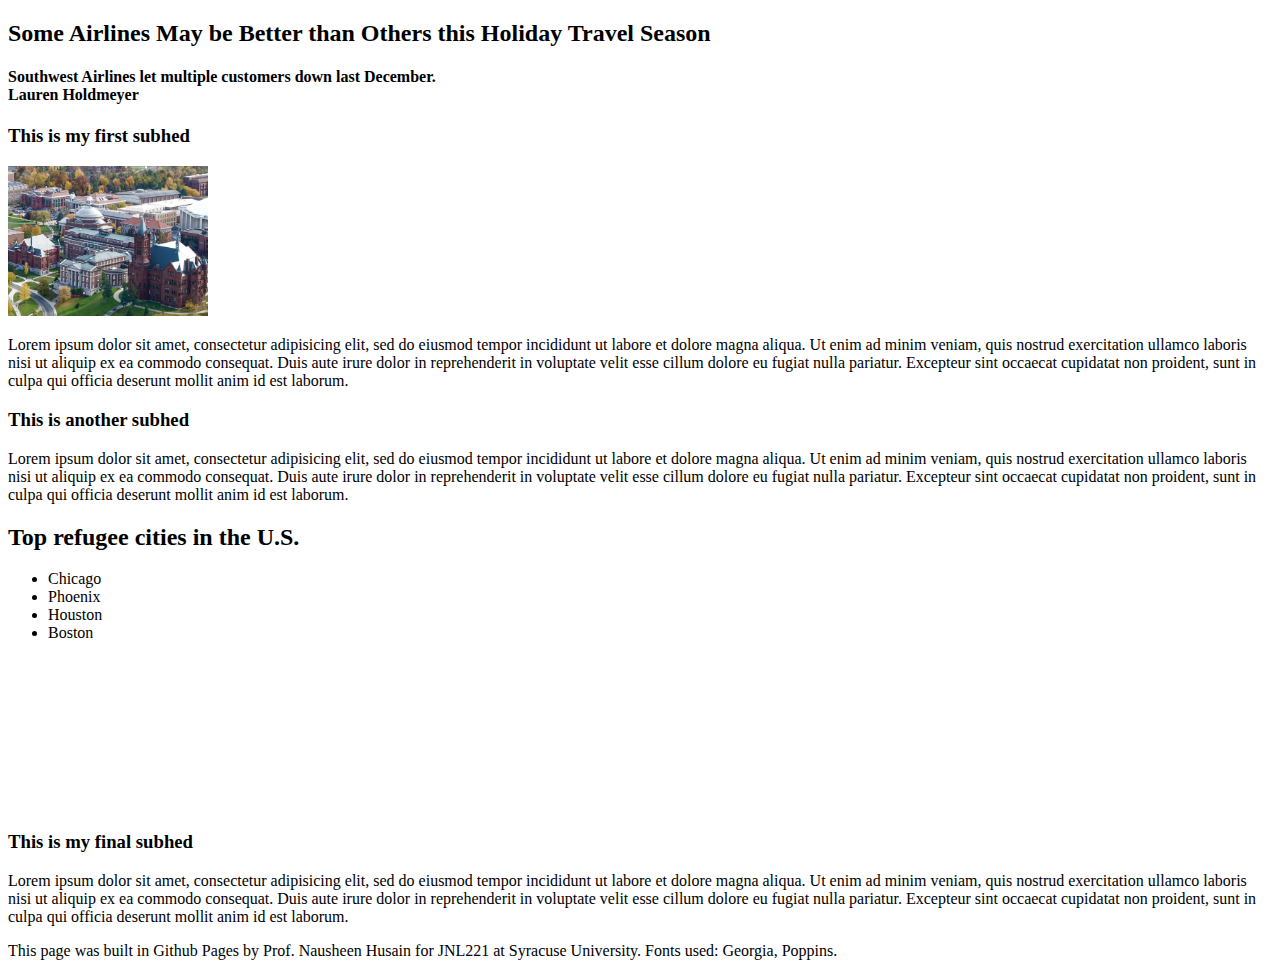
==== final.html @ 58073bf1 "Add files via upload" ====
<!-- This is the completed HTML page for our final project template. -->

<!DOCTYPE html>
<html lang="en">
	<head>
		<title>Final project template: HTML</title>
		<link href="final.css"> 
		<!-- Required meta tags -->
		<meta charset="utf-8">
		<meta name="viewport" content="width=device-width, initial-scale=1">

		<!-- Link tag for CSS -->

		<!-- Google font: Poppins -->
		
	</head>
		
	<body>
		<section> 
		<div class="header">
			<h2> Some Airlines May be Better than Others this Holiday Travel Season </h2>
			<h4> Southwest Airlines let multiple customers down last December.  <br> Lauren Holdmeyer </h4>
		</section>
		<section>
			<h3>This is my first subhed</h3>
			<!-- Add image below this comment -->
			<img src="syr.png" alt="an image of a bird's eye view of Syracuse University's campus" height="150px" width="200px">
			<p>Lorem ipsum dolor sit amet, consectetur adipisicing elit, sed do eiusmod
			tempor incididunt ut labore et dolore magna aliqua. Ut enim ad minim veniam,
			quis nostrud exercitation ullamco laboris nisi ut aliquip ex ea commodo
			consequat. Duis aute irure dolor in reprehenderit in voluptate velit esse
			cillum dolore eu fugiat nulla pariatur. Excepteur sint occaecat cupidatat non
			proident, sunt in culpa qui officia deserunt mollit anim id est laborum.</p>
		</section>
		<section>
			<h3>This is another subhed</h3>
			<p>Lorem ipsum dolor sit amet, consectetur adipisicing elit, sed do eiusmod
			tempor incididunt ut labore et dolore magna aliqua. Ut enim ad minim veniam,
			quis nostrud exercitation ullamco laboris nisi ut aliquip ex ea commodo
			consequat. Duis aute irure dolor in reprehenderit in voluptate velit esse
			cillum dolore eu fugiat nulla pariatur. Excepteur sint occaecat cupidatat non
			proident, sunt in culpa qui officia deserunt mollit anim id est laborum.</p>
		</section>
		<section>
			
				<h2>Top refugee cities in the U.S.</h2>
				<ul>
					<li>Chicago</li>
					<li>Phoenix</li>
					<li>Houston</li>
					<li>Boston</li>
				</ul>
			</div>

			<!-- Add responsive Datawrapper element below this comment. -->
			<iframe title="Southwest Airlines Saw an Alarming Rate of Cancellations Last December" aria-label="Map" id="datawrapper-chart" src="https://datawrapper.dwcdn.net/S82P7/2/" scrolling="yes" frameborder="0" style="width: 600px; min-width: 60%;
				height: 500px

			<div class="list> </iframe> 
			
		</section>
		<section>
			<h3>This is my final subhed</h3>
			<p>Lorem ipsum dolor sit amet, consectetur adipisicing elit, sed do eiusmod
			tempor incididunt ut labore et dolore magna aliqua. Ut enim ad minim veniam,
			quis nostrud exercitation ullamco laboris nisi ut aliquip ex ea commodo
			consequat. Duis aute irure dolor in reprehenderit in voluptate velit esse
			cillum dolore eu fugiat nulla pariatur. Excepteur sint occaecat cupidatat non
			proident, sunt in culpa qui officia deserunt mollit anim id est laborum.</p>
		</section>
		<div class="footer">
			<p>This page was built in Github Pages by Prof. Nausheen Husain for JNL221 at Syracuse University. Fonts used: Georgia, Poppins.</p>
		</div>
	</body>
</html>
---- final.css ----
/*This is the CSS page for our final template.*/

.footer p { /* This is how you add styles for only the p text within the footer. */
	background-color: #cccccc;
	text-align: center;
	font-size: 20px;
	margin-bottom: 0;
}
.header {
	height: auto;
	font-weight: bold;
	font-size: 50px;
	text-align: center;
	font-family: 'Georgia', serif;
	background-color: navy;
}
h4 {
	font-style: italic;
	font-size: 40px;
	font-family: 'Georgia', serif;
}
h3 {
	font-size: 30px;
}


/*Don't worry about this section yet*/
@media only screen and (max-width: 767px)
{
 .list {
 	float: none;
 	min-width: 90%;
 	margin-left: 10px;
 	margin-bottom: 30px;
 	margin-top: 30px;
 }
 iframe {
 	min-width: 90%;
 	margin-right: 10px;
 }
}
.p {
	font-family: 'times new roman', serif;
	font-size: 20px;
}
#image {
	float: right;
	margin-right: 5%;
	margin-left: 5%;
}
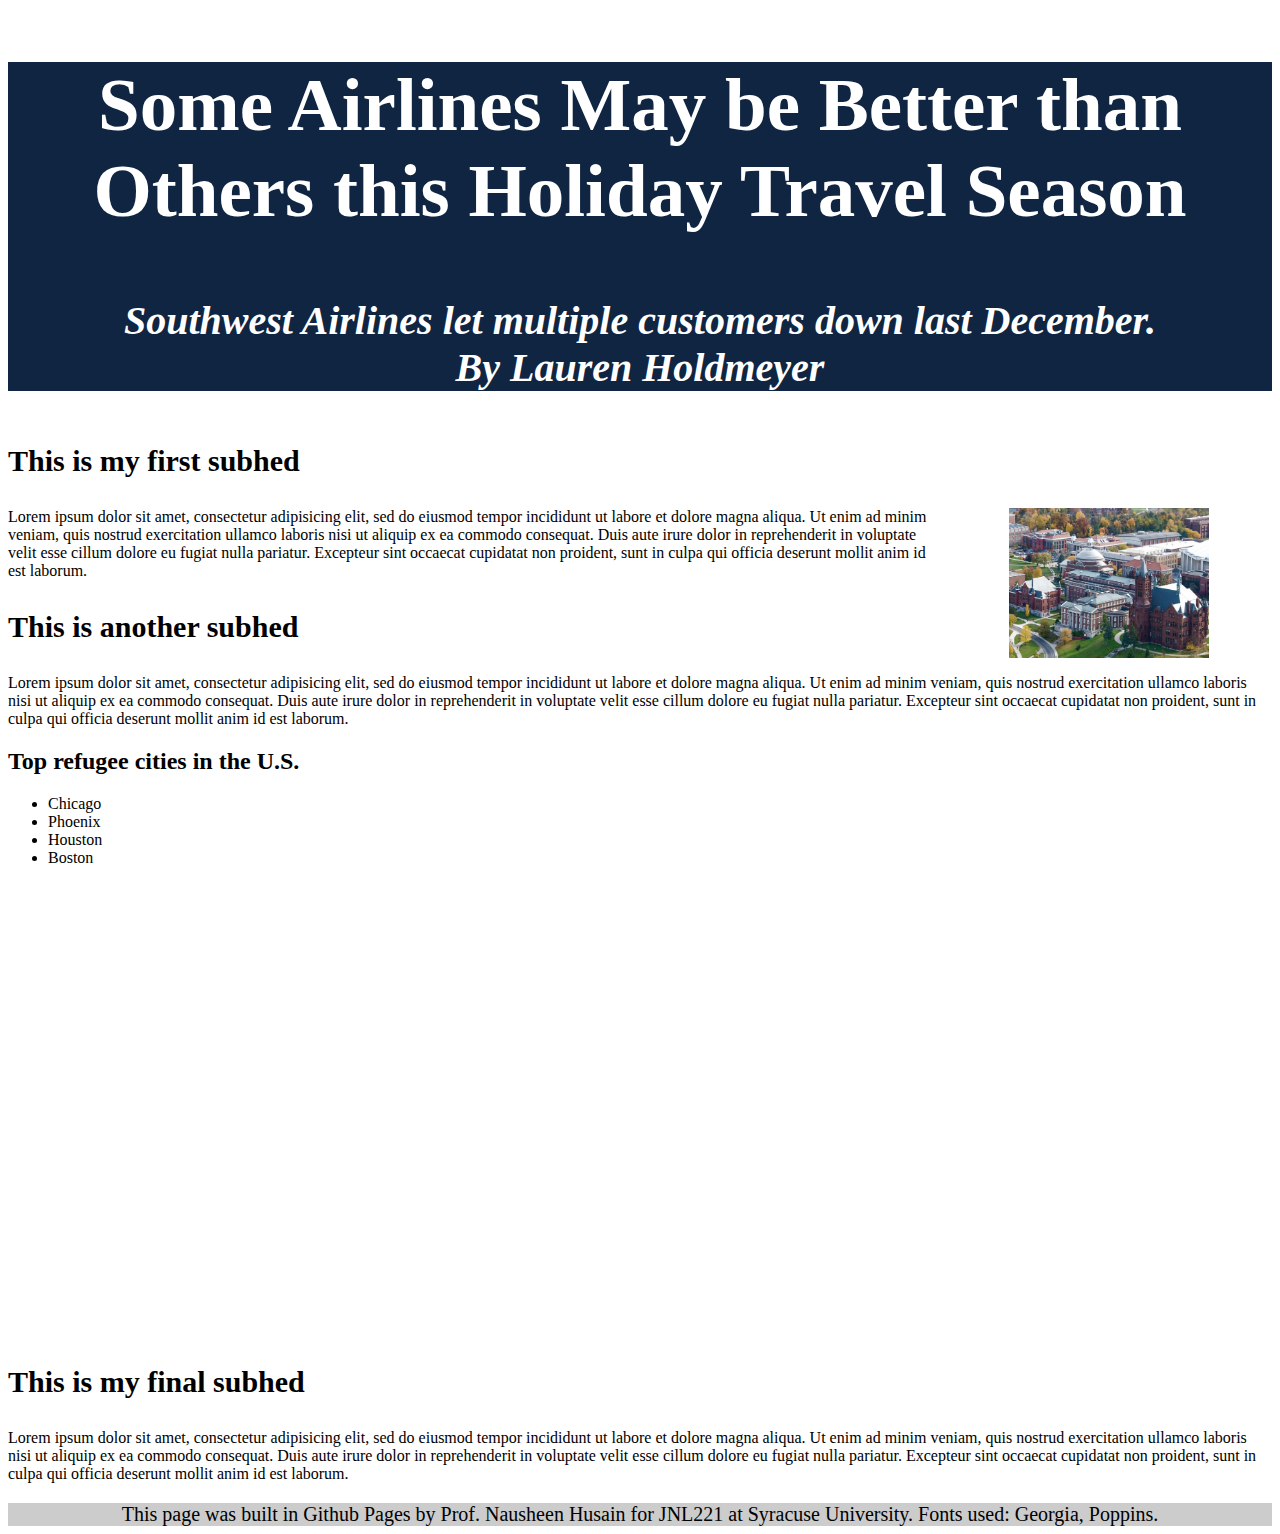
==== commit 16099826: "Add files via upload" ====
--- a/final.html
+++ b/final.html
@@ -10,7 +10,7 @@
 		<meta name="viewport" content="width=device-width, initial-scale=1">
 
 		<!-- Link tag for CSS -->
-
+		<link rel="stylesheet" type="text/css" href="final.css">
 		<!-- Google font: Poppins -->
 		
 	</head>
@@ -19,12 +19,12 @@
 		<section> 
 		<div class="header">
 			<h2> Some Airlines May be Better than Others this Holiday Travel Season </h2>
-			<h4> Southwest Airlines let multiple customers down last December.  <br> Lauren Holdmeyer </h4>
+			<h4> Southwest Airlines let multiple customers down last December.  <br> By Lauren Holdmeyer </h4>
 		</section>
 		<section>
 			<h3>This is my first subhed</h3>
 			<!-- Add image below this comment -->
-			<img src="syr.png" alt="an image of a bird's eye view of Syracuse University's campus" height="150px" width="200px">
+			<img src="syr.png" alt="Aerial view of Syracuse University's campus" height="150px" width="200px">
 			<p>Lorem ipsum dolor sit amet, consectetur adipisicing elit, sed do eiusmod
 			tempor incididunt ut labore et dolore magna aliqua. Ut enim ad minim veniam,
 			quis nostrud exercitation ullamco laboris nisi ut aliquip ex ea commodo
@@ -53,10 +53,8 @@
 			</div>
 
 			<!-- Add responsive Datawrapper element below this comment. -->
-			<iframe title="Southwest Airlines Saw an Alarming Rate of Cancellations Last December" aria-label="Map" id="datawrapper-chart" src="https://datawrapper.dwcdn.net/S82P7/2/" scrolling="yes" frameborder="0" style="width: 600px; min-width: 60%;
-				height: 500px
-
-			<div class="list> </iframe> 
+			<iframe title="Southwest Airlines Soars Above Others with Holiday Season Flight Cancellations" aria-label="Range Plot" id="datawrapper-chart-S82P7" src="https://datawrapper.dwcdn.net/S82P7/2/" scrolling="no" frameborder="0" style="width: 0; min-width: 100% !important; border: none;" height="448" data-external="1"></iframe><script type="text/javascript">!function(){"use strict";window.addEventListener("message",(function(a){if(void 0!==a.data["datawrapper-height"]){var e=document.querySelectorAll("iframe");for(var t in a.data["datawrapper-height"])for(var r=0;r<e.length;r++)if(e[r].contentWindow===a.source){var i=a.data["datawrapper-height"][t]+"px";e[r].style.height=i}}}))}();
+</script>
 			
 		</section>
 		<section>
--- a/final.css
+++ b/final.css
@@ -12,7 +12,13 @@
 	font-size: 50px;
 	text-align: center;
 	font-family: 'Georgia', serif;
-	background-color: navy;
+	background-color: #102542;
+	color: white;
+	}
+}
+p {
+	font-family: 'Times New Roman', serif;
+	font-size: 20px;
 }
 h4 {
 	font-style: italic;
@@ -21,6 +27,14 @@
 }
 h3 {
 	font-size: 30px;
+}
+img {
+	float: right;
+	margin-right: 5%;
+	margin-left: 5%;
+}
+img:hover {
+	opacity: 1.0;
 }
 
 
@@ -38,13 +52,3 @@
  	min-width: 90%;
  	margin-right: 10px;
  }
-}
-.p {
-	font-family: 'times new roman', serif;
-	font-size: 20px;
-}
-#image {
-	float: right;
-	margin-right: 5%;
-	margin-left: 5%;
-}--- a/final.css
+++ b/final.css
@@ -12,7 +12,13 @@
 	font-size: 50px;
 	text-align: center;
 	font-family: 'Georgia', serif;
-	background-color: navy;
+	background-color: #102542;
+	color: white;
+	}
+}
+p {
+	font-family: 'Times New Roman', serif;
+	font-size: 20px;
 }
 h4 {
 	font-style: italic;
@@ -21,6 +27,14 @@
 }
 h3 {
 	font-size: 30px;
+}
+img {
+	float: right;
+	margin-right: 5%;
+	margin-left: 5%;
+}
+img:hover {
+	opacity: 1.0;
 }
 
 
@@ -38,13 +52,3 @@
  	min-width: 90%;
  	margin-right: 10px;
  }
-}
-.p {
-	font-family: 'times new roman', serif;
-	font-size: 20px;
-}
-#image {
-	float: right;
-	margin-right: 5%;
-	margin-left: 5%;
-}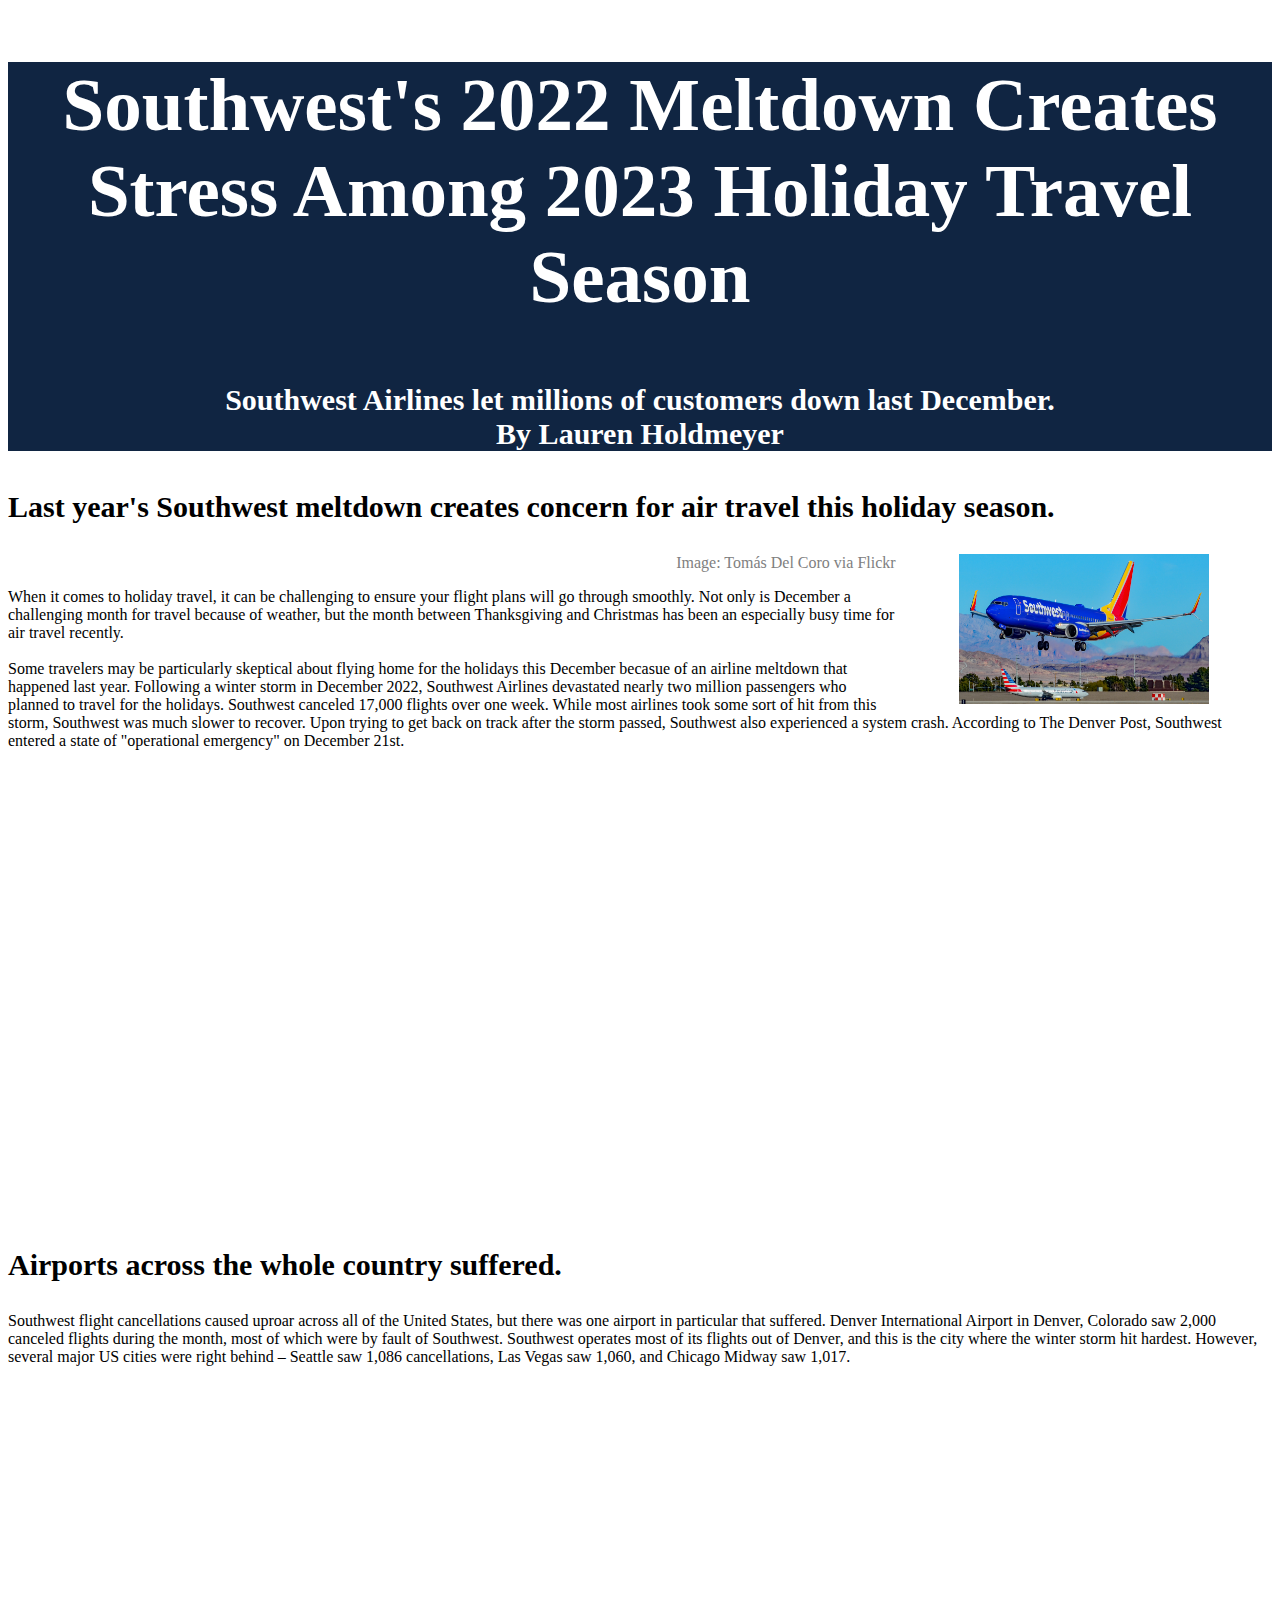
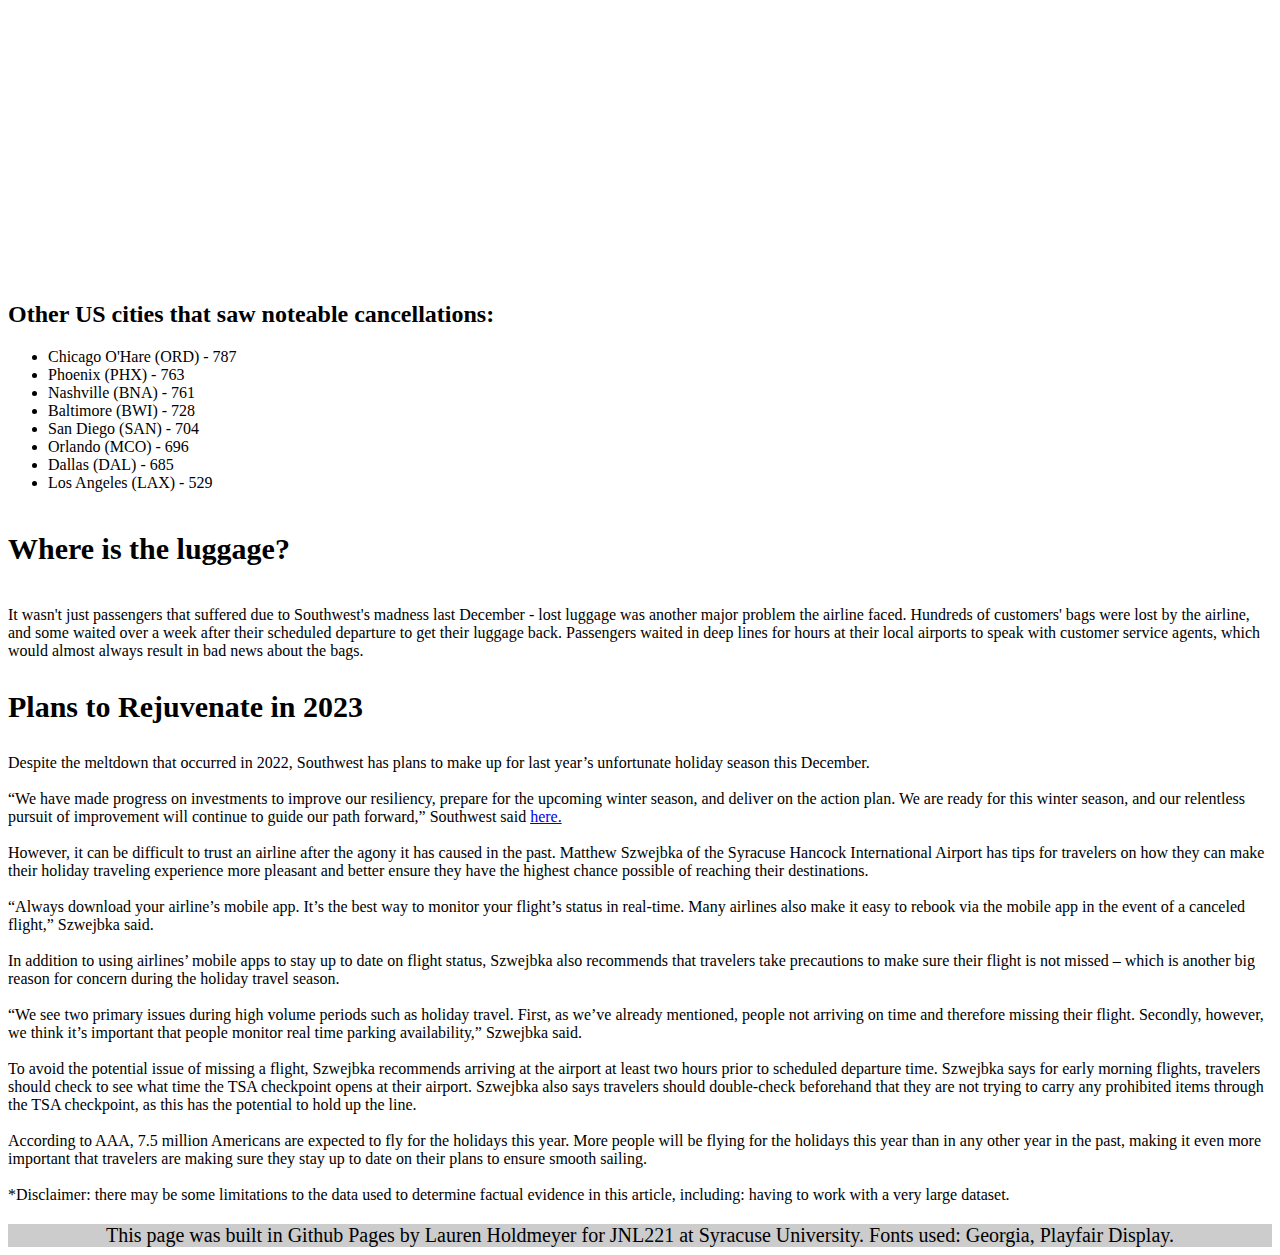
==== commit 875cdf57: "Add files via upload" ====
--- a/final.html
+++ b/final.html
@@ -11,63 +11,94 @@
 
 		<!-- Link tag for CSS -->
 		<link rel="stylesheet" type="text/css" href="final.css">
-		<!-- Google font: Poppins -->
+		<!-- Google font: Playfair Display -->
+		<link rel="preconnect" href="https://fonts.googleapis.com">
+		<link rel="preconnect" href="https://fonts.gstatic.com" crossorigin>
+		<link href="https://fonts.googleapis.com/css2?family=Playfair+Display&display=swap" rel="stylesheet">
 		
 	</head>
 		
 	<body>
 		<section> 
 		<div class="header">
-			<h2> Some Airlines May be Better than Others this Holiday Travel Season </h2>
-			<h4> Southwest Airlines let multiple customers down last December.  <br> By Lauren Holdmeyer </h4>
+			<h2> Southwest's 2022 Meltdown Creates Stress Among 2023 Holiday Travel Season </h2>
+			<h4> Southwest Airlines let millions of customers down last December.  <br> By Lauren Holdmeyer </h4>
 		</section>
 		<section>
-			<h3>This is my first subhed</h3>
+			<h3>Last year's Southwest meltdown creates concern for air travel this holiday season. </h3>
 			<!-- Add image below this comment -->
-			<img src="syr.png" alt="Aerial view of Syracuse University's campus" height="150px" width="200px">
-			<p>Lorem ipsum dolor sit amet, consectetur adipisicing elit, sed do eiusmod
-			tempor incididunt ut labore et dolore magna aliqua. Ut enim ad minim veniam,
-			quis nostrud exercitation ullamco laboris nisi ut aliquip ex ea commodo
-			consequat. Duis aute irure dolor in reprehenderit in voluptate velit esse
-			cillum dolore eu fugiat nulla pariatur. Excepteur sint occaecat cupidatat non
-			proident, sunt in culpa qui officia deserunt mollit anim id est laborum.</p>
+			<img src="southwest.jpg" alt="Southwest Airlines plane" height="150px" width="250px"> 
+			<figcaption>Image: Tomás Del Coro via Flickr</figcaption>
+			<p>When it comes to holiday travel, it can be challenging to ensure your flight plans will go through smoothly. Not only is December a challenging month for travel because of weather, but the month between Thanksgiving and Christmas has been an especially busy time for air travel recently. <br>
+				<br>
+
+			Some travelers may be particularly skeptical about flying home for the holidays this December becasue of an airline meltdown that happened last year. Following a winter storm in December 2022, Southwest Airlines devastated nearly two million passengers who planned to travel for the holidays. Southwest canceled 17,000 flights over one week. While most airlines took some sort of hit from this storm, Southwest was much slower to recover. Upon trying to get back on track after the storm passed, Southwest also experienced a system crash. According to The Denver Post, Southwest entered a state of "operational emergency" on December 21st. 
+</p>
+
 		</section>
 		<section>
-			<h3>This is another subhed</h3>
-			<p>Lorem ipsum dolor sit amet, consectetur adipisicing elit, sed do eiusmod
-			tempor incididunt ut labore et dolore magna aliqua. Ut enim ad minim veniam,
-			quis nostrud exercitation ullamco laboris nisi ut aliquip ex ea commodo
-			consequat. Duis aute irure dolor in reprehenderit in voluptate velit esse
-			cillum dolore eu fugiat nulla pariatur. Excepteur sint occaecat cupidatat non
-			proident, sunt in culpa qui officia deserunt mollit anim id est laborum.</p>
+		<!-- Add responsive Datawrapper element below this comment. -->
+			<iframe title="Southwest Airlines Soars Above Others with Holiday Season Flight Cancellations" aria-label="Range Plot" id="datawrapper-chart-S82P7" src="https://datawrapper.dwcdn.net/S82P7/2/" scrolling="no" frameborder="0" style="width: 0; min-width: 100% !important; border: none;" height="448" data-external="1"></iframe><script type="text/javascript">!function(){"use strict";window.addEventListener("message",(function(a){if(void 0!==a.data["datawrapper-height"]){var e=document.querySelectorAll("iframe");for(var t in a.data["datawrapper-height"])for(var r=0;r<e.length;r++)if(e[r].contentWindow===a.source){var i=a.data["datawrapper-height"][t]+"px";e[r].style.height=i}}}))}();
+		</script>
+	</section>
+		<section>
+			<h3>Airports across the whole country suffered. </h3>
+			<p>Southwest flight cancellations caused uproar across all of the United States, but there was one airport in particular that suffered. Denver International Airport in Denver, Colorado saw 2,000 canceled flights during the month, most of which were by fault of Southwest. Southwest operates most of its flights out of Denver, and this is the city where the winter storm hit hardest. However, several major US cities were right behind – Seattle saw 1,086 cancellations, Las Vegas saw 1,060, and Chicago Midway saw 1,017. </p>
 		</section>
+		<section> 
+			<iframe title="Top 20 Airports with Most Cancellations in December 2022 " aria-label="Map" id="datawrapper-chart-1iVZV" src="https://datawrapper.dwcdn.net/1iVZV/2/" scrolling="no" frameborder="0" style="width: 0; min-width: 100% !important; border: none;" height="495" data-external="1"></iframe><script type="text/javascript">!function(){"use strict";window.addEventListener("message",(function(a){if(void 0!==a.data["datawrapper-height"]){var e=document.querySelectorAll("iframe");for(var t in a.data["datawrapper-height"])for(var r=0;r<e.length;r++)if(e[r].contentWindow===a.source){var i=a.data["datawrapper-height"][t]+"px";e[r].style.height=i}}}))}();
+</script>
+</section>
 		<section>
 			
-				<h2>Top refugee cities in the U.S.</h2>
+				<h2>Other US cities that saw noteable cancellations: </h2>
 				<ul>
-					<li>Chicago</li>
-					<li>Phoenix</li>
-					<li>Houston</li>
-					<li>Boston</li>
+					<li>Chicago O'Hare (ORD) - 787</li>
+					<li>Phoenix (PHX) - 763</li>
+					<li>Nashville (BNA) - 761 </li>
+					<li>Baltimore (BWI) - 728</li>
+					<li>San Diego (SAN) - 704</li>
+					<li>Orlando (MCO) - 696</li>
+					<li>Dallas (DAL) - 685</li>
+					<li>Los Angeles (LAX) - 529 </li>
 				</ul>
 			</div>
-
-			<!-- Add responsive Datawrapper element below this comment. -->
-			<iframe title="Southwest Airlines Soars Above Others with Holiday Season Flight Cancellations" aria-label="Range Plot" id="datawrapper-chart-S82P7" src="https://datawrapper.dwcdn.net/S82P7/2/" scrolling="no" frameborder="0" style="width: 0; min-width: 100% !important; border: none;" height="448" data-external="1"></iframe><script type="text/javascript">!function(){"use strict";window.addEventListener("message",(function(a){if(void 0!==a.data["datawrapper-height"]){var e=document.querySelectorAll("iframe");for(var t in a.data["datawrapper-height"])for(var r=0;r<e.length;r++)if(e[r].contentWindow===a.source){var i=a.data["datawrapper-height"][t]+"px";e[r].style.height=i}}}))}();
 </script>
 			
 		</section>
+
 		<section>
-			<h3>This is my final subhed</h3>
-			<p>Lorem ipsum dolor sit amet, consectetur adipisicing elit, sed do eiusmod
-			tempor incididunt ut labore et dolore magna aliqua. Ut enim ad minim veniam,
-			quis nostrud exercitation ullamco laboris nisi ut aliquip ex ea commodo
-			consequat. Duis aute irure dolor in reprehenderit in voluptate velit esse
-			cillum dolore eu fugiat nulla pariatur. Excepteur sint occaecat cupidatat non
-			proident, sunt in culpa qui officia deserunt mollit anim id est laborum.</p>
+			<h4> Where is the luggage? </h4>
+			<p> It wasn't just passengers that suffered due to Southwest's madness last December - lost luggage was another major problem the airline faced. Hundreds of customers' bags were lost by the airline, and some waited over a week after their scheduled departure to get their luggage back. Passengers waited in deep lines for hours at their local airports to speak with customer service agents, which would almost always result in bad news about the bags. 
+		</section>
+		<section>
+			<h3>Plans to Rejuvenate in 2023</h3>
+			<p>Despite the meltdown that occurred in 2022, Southwest has plans to make up for last year’s unfortunate holiday season this December. <br>
+			<br>
+			“We have made progress on investments to improve our resiliency, prepare for the upcoming winter season, and deliver on the action plan. We are ready for this winter season, and our relentless pursuit of improvement will continue to guide our path forward,” Southwest said <a href="https://www.southwest.com/travel-disruption-action-plan/#:~:text=Our%20Purpose%20has%20always%20been,recover%20and%20serve%20you%20properly">here. </a>
+
+				 <br>
+			<br>
+			However, it can be difficult to trust an airline after the agony it has caused in the past. Matthew Szwejbka of the Syracuse Hancock International Airport has tips for travelers on how they can make their holiday traveling experience more pleasant and better ensure they have the highest chance possible of reaching their destinations. <br>
+			<br>
+			“Always download your airline’s mobile app. It’s the best way to monitor your flight’s status in real-time. Many airlines also make it easy to rebook via the mobile app in the event of a canceled flight,” Szwejbka said. <br>
+			<br>
+			In addition to using airlines’ mobile apps to stay up to date on flight status, Szwejbka also recommends that travelers take precautions to make sure their flight is not missed – which is another big reason for concern during the holiday travel season. <br>
+			<br>
+			“We see two primary issues during high volume periods such as holiday travel. First, as we’ve already mentioned, people not arriving on time and therefore missing their flight. Secondly, however, we think it’s important that people monitor real time parking availability,” Szwejbka said. <br>
+			<br>
+			To avoid the potential issue of missing a flight, Szwejbka recommends arriving at the airport at least two hours prior to scheduled departure time. Szwejbka says for early morning flights, travelers should check to see what time the TSA checkpoint opens at their airport. Szwejbka also says travelers should double-check beforehand that they are not trying to carry any prohibited items through the TSA checkpoint, as this has the potential to hold up the line. <br> 
+			<br> 
+
+			According to AAA, 7.5 million Americans are expected to fly for the holidays this year. More people will be flying for the holidays this year than in any other year in the past, making it even more important that travelers are making sure they stay up to date on their plans to ensure smooth sailing. <br>
+			<br>
+
+			*Disclaimer: there may be some limitations to the data used to determine factual evidence in this article, including: having to work with a very large dataset. 
+
+</p>
 		</section>
 		<div class="footer">
-			<p>This page was built in Github Pages by Prof. Nausheen Husain for JNL221 at Syracuse University. Fonts used: Georgia, Poppins.</p>
+			<p>This page was built in Github Pages by Lauren Holdmeyer for JNL221 at Syracuse University. Fonts used: Georgia, Playfair Display.</p>
 		</div>
 	</body>
 </html>--- a/final.css
+++ b/final.css
@@ -17,13 +17,12 @@
 	}
 }
 p {
-	font-family: 'Times New Roman', serif;
+	font-family: 'Playfair Display', serif;
 	font-size: 20px;
 }
 h4 {
-	font-style: italic;
-	font-size: 40px;
-	font-family: 'Georgia', serif;
+	font-size: 30px;
+	font-family: serif;
 }
 h3 {
 	font-size: 30px;
@@ -33,12 +32,17 @@
 	margin-right: 5%;
 	margin-left: 5%;
 }
+figcaption {
+	text-align: right;
+	color: grey;
+}
+
 img:hover {
 	opacity: 1.0;
 }
 
 
-/*Don't worry about this section yet*/
+/*Small screens secion*/
 @media only screen and (max-width: 767px)
 {
  .list {
@@ -52,3 +56,11 @@
  	min-width: 90%;
  	margin-right: 10px;
  }
+.footer p {
+	background-color: #102542;
+	color: white;
+}
+img {
+	float: unset;
+}
+}
--- a/final.css
+++ b/final.css
@@ -17,13 +17,12 @@
 	}
 }
 p {
-	font-family: 'Times New Roman', serif;
+	font-family: 'Playfair Display', serif;
 	font-size: 20px;
 }
 h4 {
-	font-style: italic;
-	font-size: 40px;
-	font-family: 'Georgia', serif;
+	font-size: 30px;
+	font-family: serif;
 }
 h3 {
 	font-size: 30px;
@@ -33,12 +32,17 @@
 	margin-right: 5%;
 	margin-left: 5%;
 }
+figcaption {
+	text-align: right;
+	color: grey;
+}
+
 img:hover {
 	opacity: 1.0;
 }
 
 
-/*Don't worry about this section yet*/
+/*Small screens secion*/
 @media only screen and (max-width: 767px)
 {
  .list {
@@ -52,3 +56,11 @@
  	min-width: 90%;
  	margin-right: 10px;
  }
+.footer p {
+	background-color: #102542;
+	color: white;
+}
+img {
+	float: unset;
+}
+}
